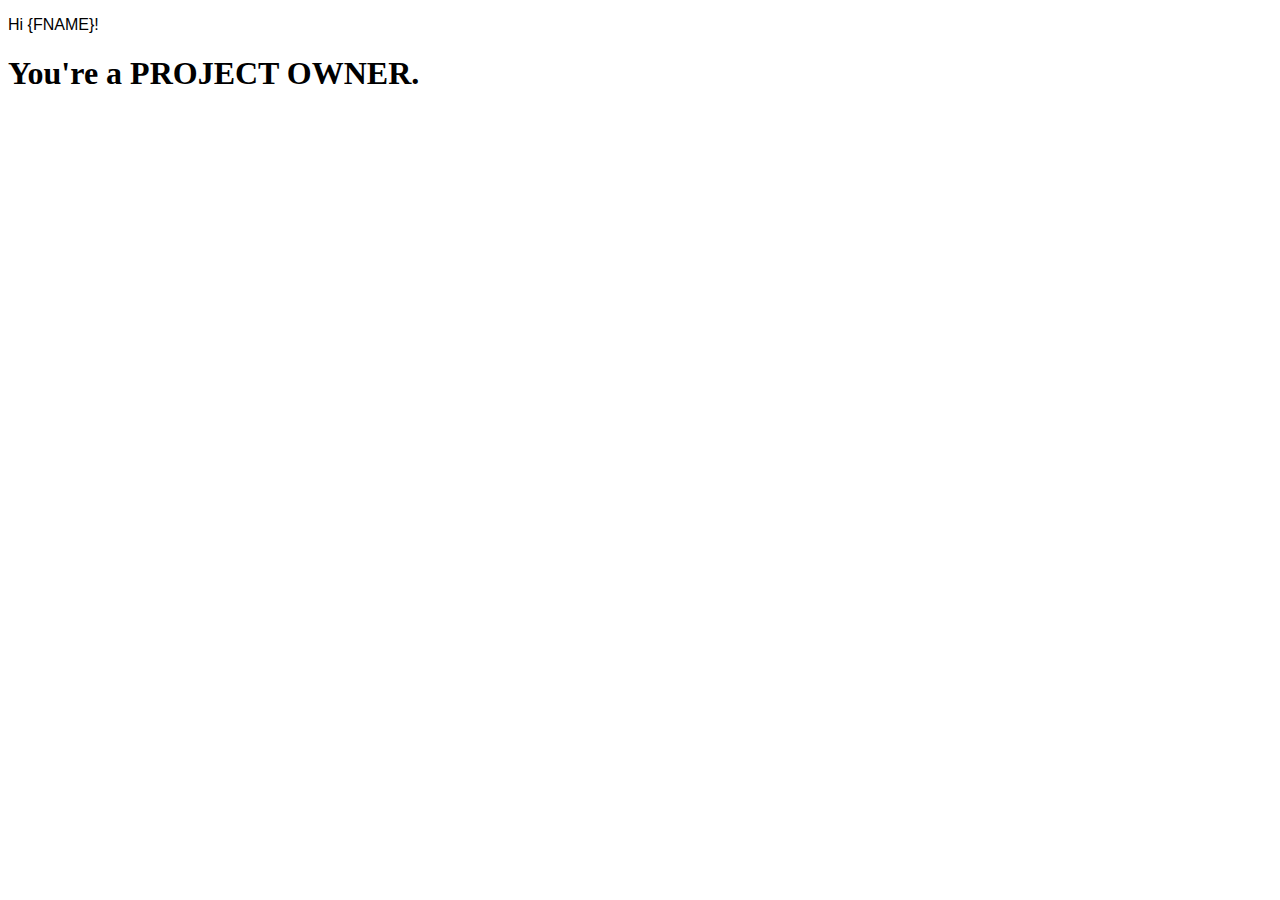
==== beta/php/emails/project_template.html @ e0f17354 "got post working w hasOrg conditional, set up emails. pushing to live to test emails." ====
<!DOCTYPE html PUBLIC "-//W3C//DTD XHTML 1.0 Transitional//EN" "http://www.w3.org/TR/xhtml1/DTD/xhtml1-transitional.dtd">
<html xmlns="http://www.w3.org/1999/xhtml">
<head>
<meta http-equiv="Content-Type" content="text/html; charset=UTF-8" />
<title>Untitled Document</title>
</head>

<body>

<p style="width:520px;"><font face="sans-serif">Hi <span style="text-transform: capitalize;">{FNAME}!</span></font></p>

<H1>You're a PROJECT OWNER.</H1>

<!-- <p style="width:520px;"><font face="sans-serif">Thanks for ordering with us. We can't wait to get your
coasters out to you.</font></p>

<p style="width:520px;"><font face="sans-serif">Your total is ${CHARGE}. Your coasters will take about {SHIP_DAYS} days to get to you.</font></p>  

<p style="width:520px;"><font face="sans-serif">We will charge your credit card when your order is on its way, and we'll send you an email when this happens. Until then, if you'd like to see or share your coasters head over to your <a href="{PREVIEW_URL}">preview page</a>.</font></p>    

<p style="width:520px;"><font face="sans-serif">If you have any feedback or comments on your experience using our
site, we'd love to hear from you. Simply reply to this and we'll get
back to you as soon as we can.</font></p>  

<p style="width:520px;"><font face="sans-serif">With love from Coasterica,</font></p> 
<p style="width:520px;"><font face="sans-serif">Tash + Tom</font></p> 


<p style="width:520px;"><font face="sans-serif" color="#666666" size="-2">We sent this e-mail because you placed an order at coastermatic.com. <br/>If you think this e-mail has gone astray, please let us know. <a href="mailto:support@coastermatic.com">support@coastermatic.com</a></font></p> -->


</body>
</html>
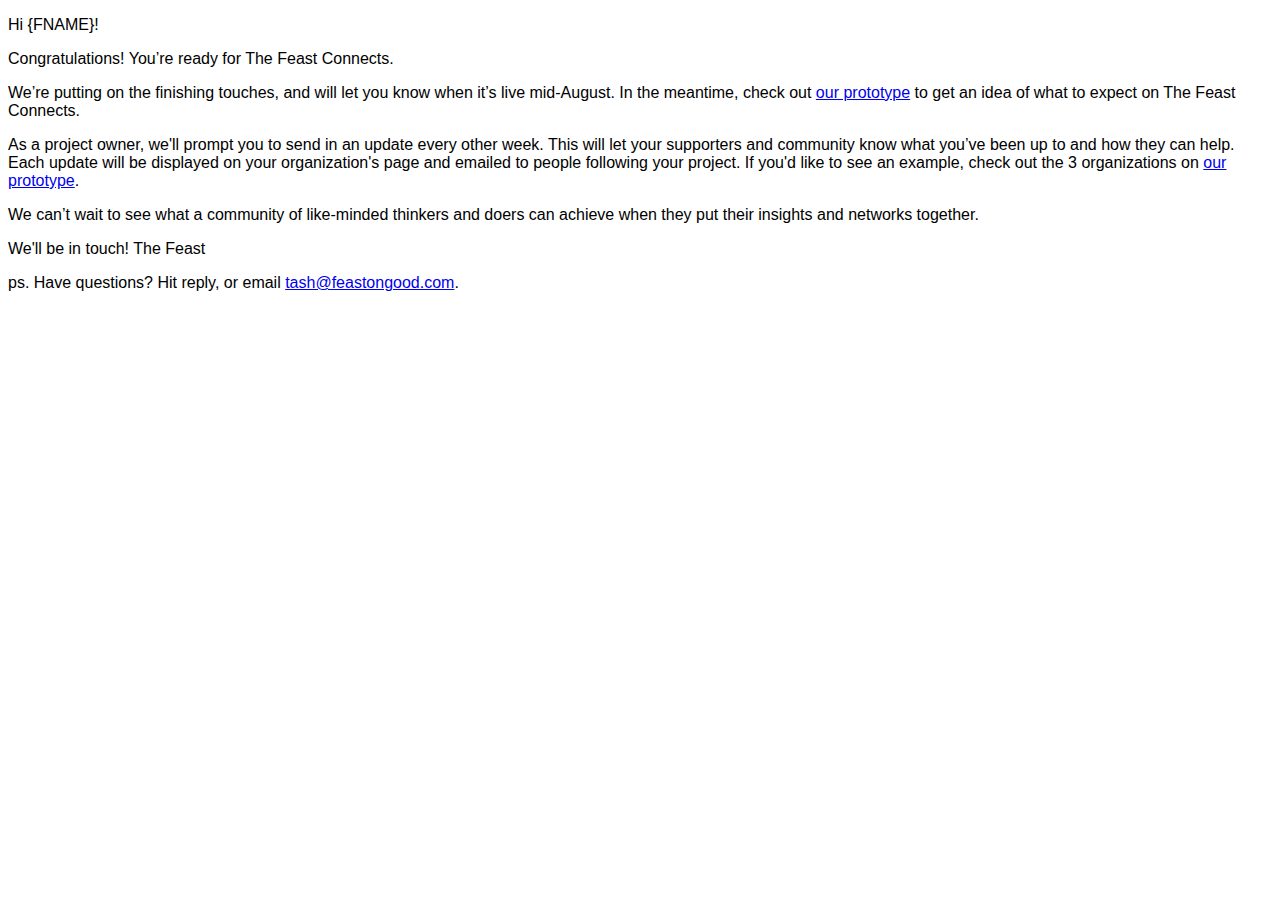
==== commit ed181583: "fixed emails! with magic. added twitter download of avatars, added + tweaked emails" ====
--- a/beta/php/emails/project_template.html
+++ b/beta/php/emails/project_template.html
@@ -6,28 +6,23 @@
 </head>
 
 <body>
+<font face="sans-serif">
 
-<p style="width:520px;"><font face="sans-serif">Hi <span style="text-transform: capitalize;">{FNAME}!</span></font></p>
+<p>Hi <span style="text-transform: capitalize;">{FNAME}!</span></p>
 
-<H1>You're a PROJECT OWNER.</H1>
+<p>Congratulations! You’re ready for The Feast Connects. </p>
 
-<!-- <p style="width:520px;"><font face="sans-serif">Thanks for ordering with us. We can't wait to get your
-coasters out to you.</font></p>
+<p>We’re putting on the finishing touches, and will let you know when it’s live mid-August. In the meantime, check out <a href="http://connect.feastongood.com">our prototype</a> to get an idea of what to expect on The Feast Connects.</p>
 
-<p style="width:520px;"><font face="sans-serif">Your total is ${CHARGE}. Your coasters will take about {SHIP_DAYS} days to get to you.</font></p>  
+ As a project owner, we'll prompt you to send in an update every other week. This will let your supporters and community know what you’ve been up to and how they can help. Each update will be displayed on your organization's page and emailed to people following your project. If you'd like to see an example, check out the 3 organizations on <a href="http://connect.feastongood.com">our prototype</a>.
 
-<p style="width:520px;"><font face="sans-serif">We will charge your credit card when your order is on its way, and we'll send you an email when this happens. Until then, if you'd like to see or share your coasters head over to your <a href="{PREVIEW_URL}">preview page</a>.</font></p>    
+<p>We can’t wait to see what a community of like-minded thinkers and doers can achieve when they put their insights and networks together.</p>
 
-<p style="width:520px;"><font face="sans-serif">If you have any feedback or comments on your experience using our
-site, we'd love to hear from you. Simply reply to this and we'll get
-back to you as soon as we can.</font></p>  
+<p>We'll be in touch!
+The Feast</p>
 
-<p style="width:520px;"><font face="sans-serif">With love from Coasterica,</font></p> 
-<p style="width:520px;"><font face="sans-serif">Tash + Tom</font></p> 
+<p>ps. Have questions? Hit reply, or email <a href="mailto:tash@feastongood.com">tash@feastongood.com</a>.</p>
 
-
-<p style="width:520px;"><font face="sans-serif" color="#666666" size="-2">We sent this e-mail because you placed an order at coastermatic.com. <br/>If you think this e-mail has gone astray, please let us know. <a href="mailto:support@coastermatic.com">support@coastermatic.com</a></font></p> -->
-
-
+</font>
 </body>
 </html>
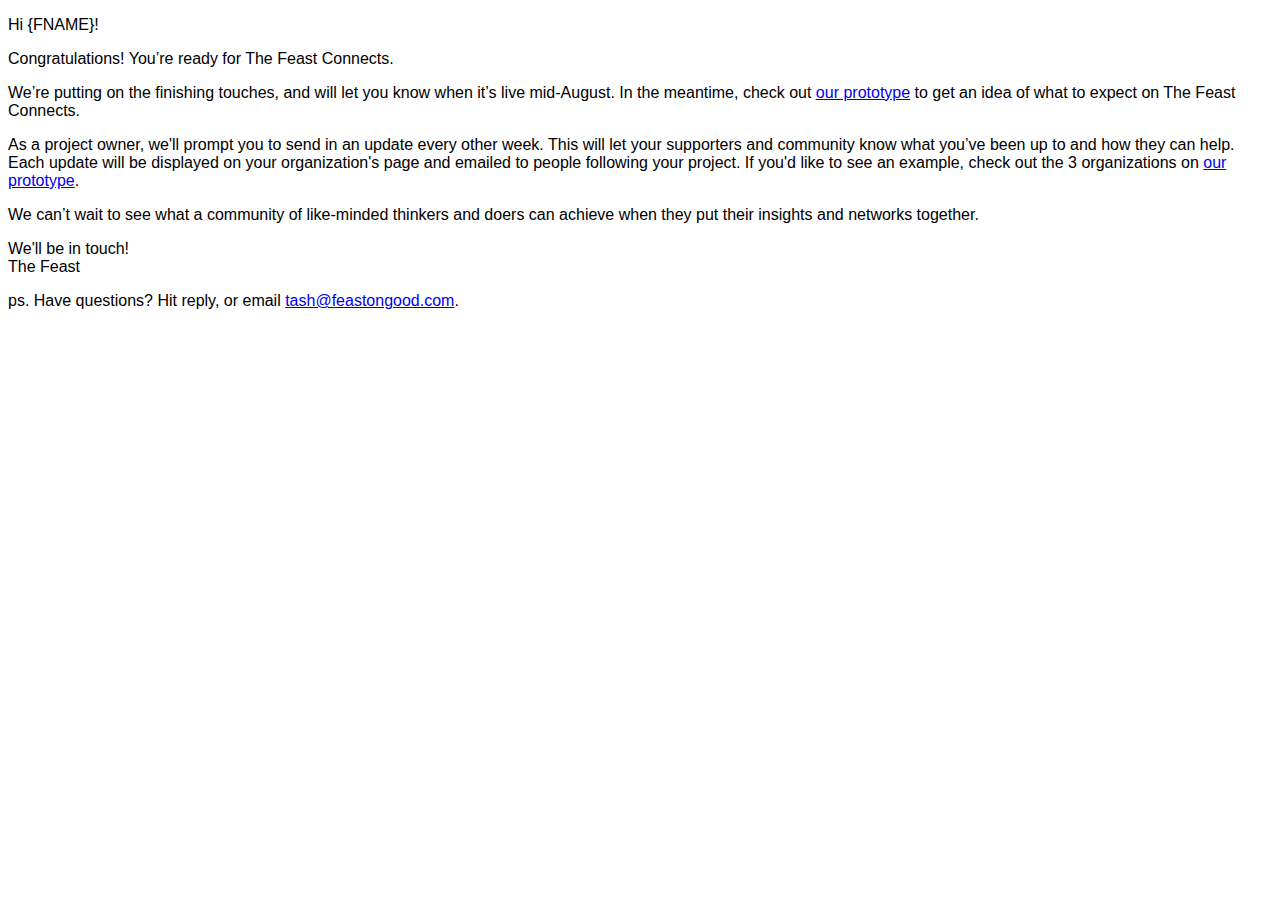
==== commit 334e2435: "added org only page, updated thanks to deal with no fame" ====
--- a/beta/php/emails/project_template.html
+++ b/beta/php/emails/project_template.html
@@ -18,7 +18,7 @@
 
 <p>We can’t wait to see what a community of like-minded thinkers and doers can achieve when they put their insights and networks together.</p>
 
-<p>We'll be in touch!
+<p>We'll be in touch!<br/>
 The Feast</p>
 
 <p>ps. Have questions? Hit reply, or email <a href="mailto:tash@feastongood.com">tash@feastongood.com</a>.</p>
